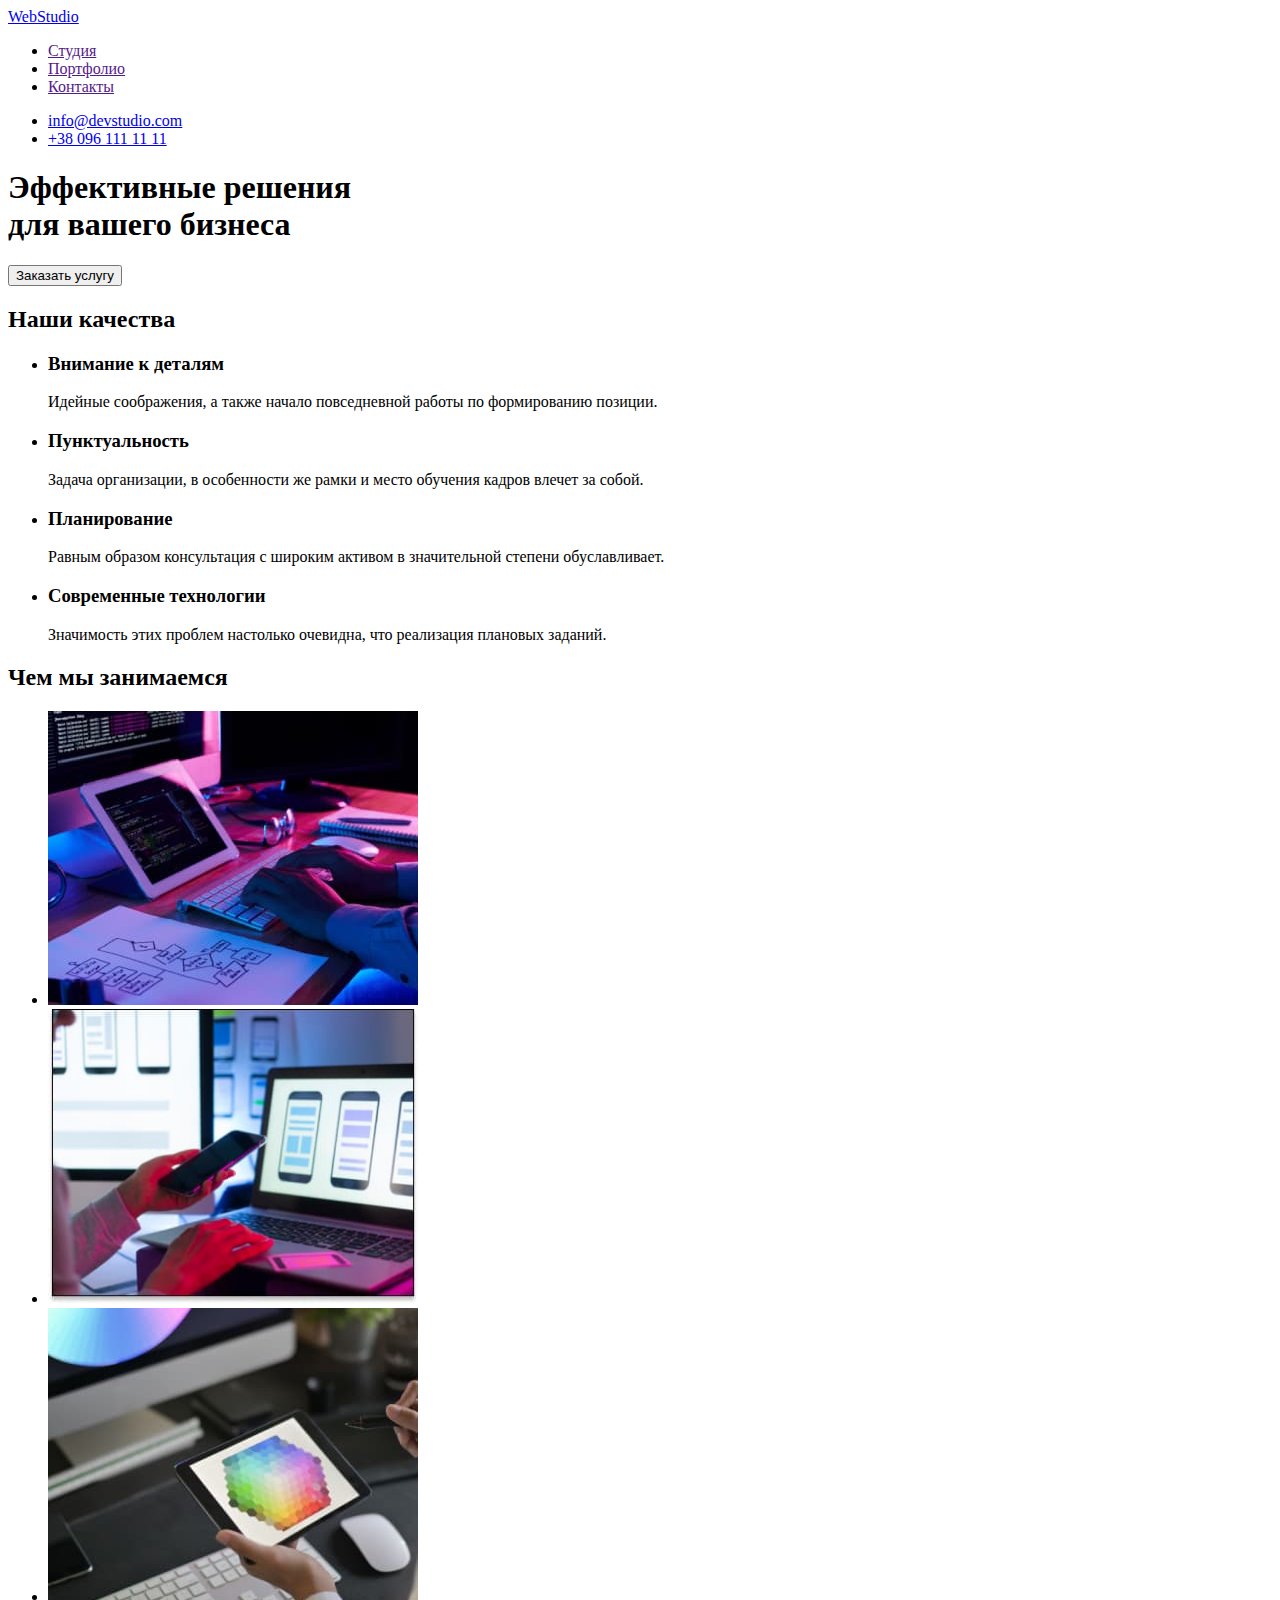
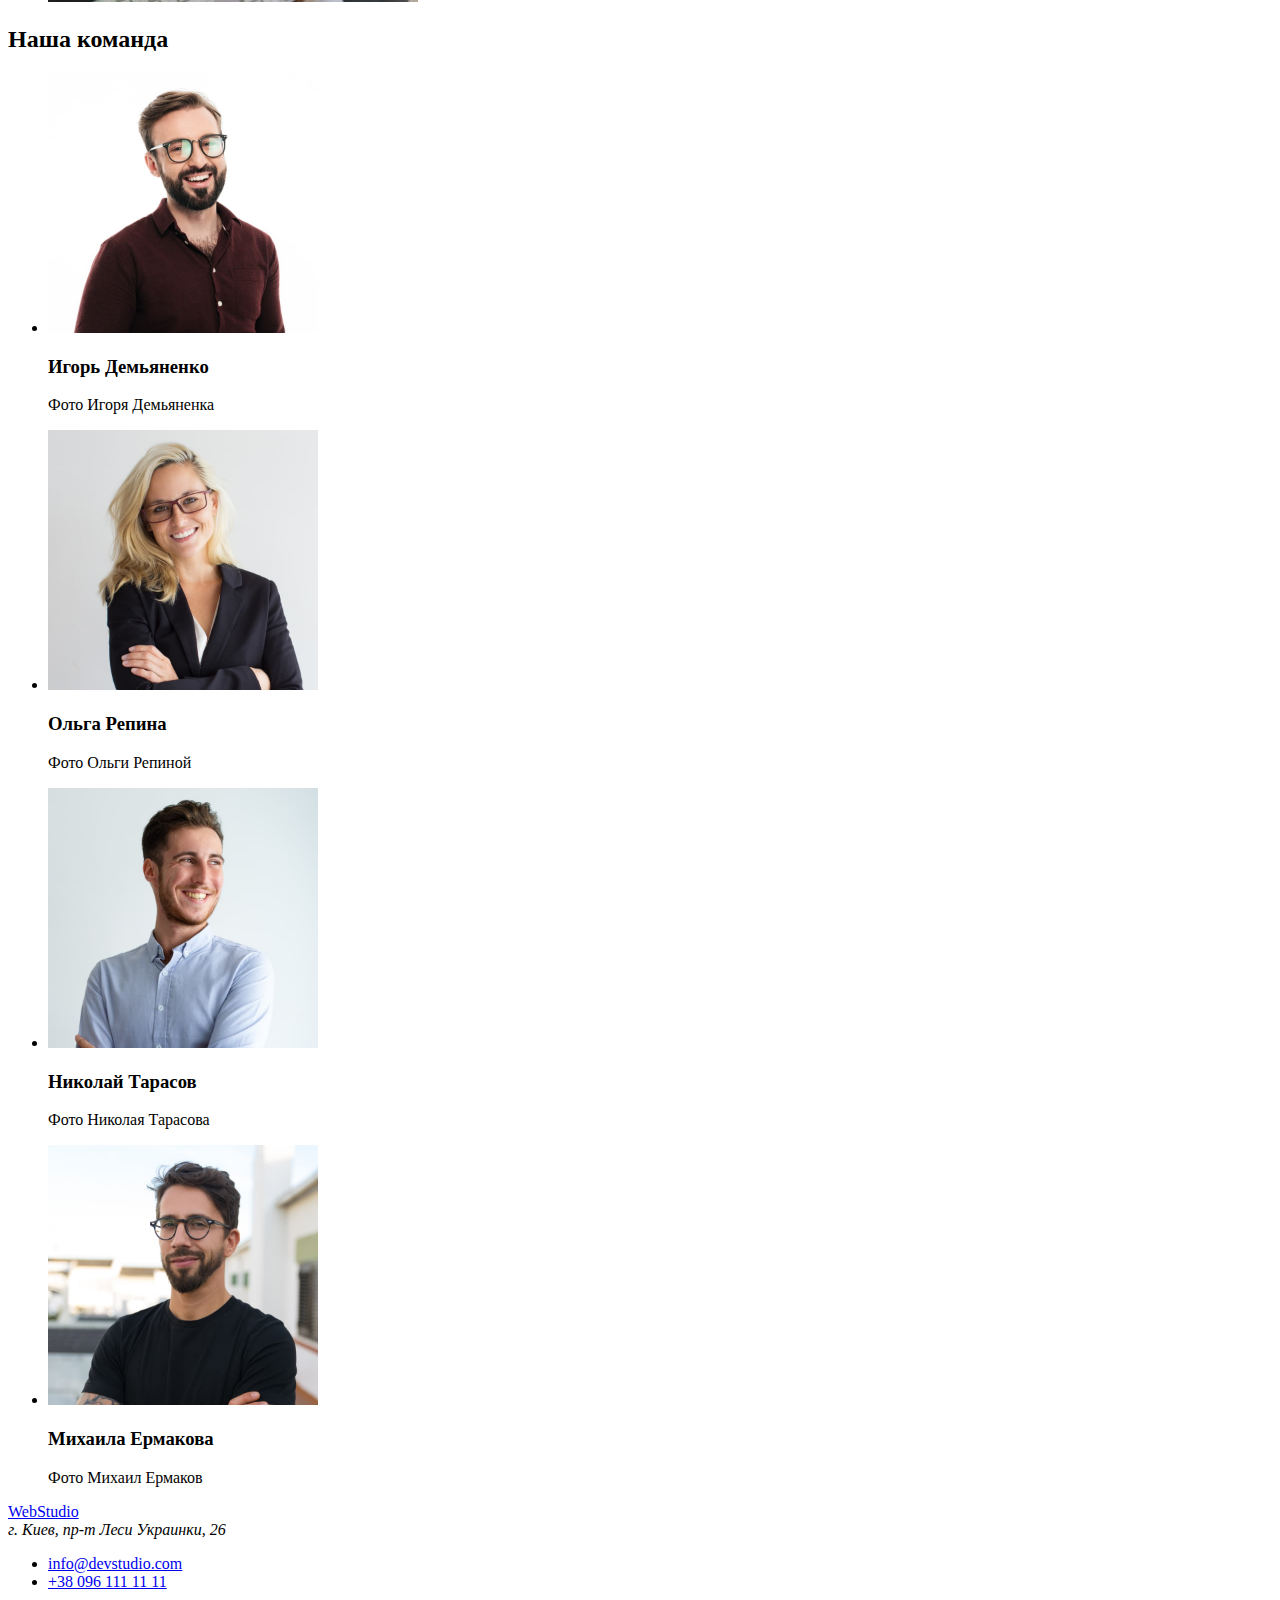
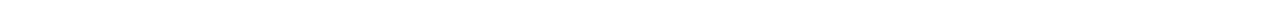
==== index.html @ 7574e55c "Создан новый репозиторий" ====
<!DOCTYPE html>
<html lang="ru">
<head>
    <meta charset="UTF-8">
    <meta http-equiv="X-UA-Compatible" content="IE=edge">
    <meta name="viewport" content="width=device-width, initial-scale=1.0">
    <title>WebStudio</title>
</head>
<body>
    <header>
        <nav>
            <a lang="en" href="/">WebStudio</a>
            <ul>
                <li>
                    <a href="">Студия</a>
                </li>
                <li>
                    <a href="">Портфолио</a>
                </li>
                <li>
                    <a href="">Контакты</a>
                </li>
            </ul>
        </nav>
        <ul>
            <li><a href="mailto:info@devstudio.com">info@devstudio.com</a></li>
            <li><a href="tel:+380961111111">+38 096 111 11 11</a></li>
        </ul>
    </header>
    <main>
        <section>
            <h1>Эффективные решения<br /> для вашего бизнеса</h1>
            <button type="button">Заказать услугу</button>
        </section>
        <section>
            <h2>Наши качества</h2>
            <ul>
                <li>
                    <h3>Внимание к деталям</h3>
                    <p>Идейные соображения, а также начало повседневной работы по формированию позиции.</p>
                </li>
                <li>
                    <h3>Пунктуальность</h3>
                    <p>Задача организации, в особенности же рамки и место обучения кадров влечет за собой.</p>
                </li>
                <li>
                    <h3>Планирование</h3>
                    <p>Равным образом консультация с широким активом в значительной степени обуславливает.</p>
                </li>
                <li>
                    <h3>Современные технологии</h3>
                    <p>Значимость этих проблем настолько очевидна, что реализация плановых заданий.</p>
                </li>
            </ul>
        </section>
        <section>
            <h2>Чем мы занимаемся</h2>
            <ul>
                <li>
                    <img src="./images/box1.jpg" alt="Верска по алгоритму" width="370"/>
                </li>
                <li>
                    <img src="./images/box2.jpg" alt="Адаптивная верстка" width="370"/>
                </li>
                <li>
                    <img src="./images/box3.jpg" alt="Веб дизайн" width="370"/>
                </li>
            </ul> 
        </section>
        <section>
            <h2>Наша команда</h2>
            <ul>
                <li>
                    <img src="./images/img1.jpg" alt="Игорь Демьяненко" width="270"/>
                    <h3>Игорь Демьяненко</h3>
                    <p>Фото Игоря Демьяненка</p>
                </li>
                <li>
                    <img src="./images/img2.jpg" alt="Ольга Репина" width="270"/>
                    <h3>Ольга Репина</h3>
                    <p>Фото Ольги Репиной</p>
                </li>
                <li>
                    <img src="./images/img3.jpg" alt="Николай Тарасов" width="270"/>
                    <h3>Николай Тарасов</h3>
                    <p>Фото Николая Тарасова</p>
                </li>
                <li>
                    <img src="./images/img4.jpg" alt="Михаил Ермаков" width="270"/>
                    <h3>Михаила Ермакова</h3>
                    <p>Фото Михаил Ермаков</p>
                </li>
            </ul>
        </section>
    </main>
    <footer>
        <a lang="en" href="/">WebStudio</a>
        <address>г. Киев, пр-т Леси Украинки, 26</address>
        <ul>
            <li><a href="mailto:info@devstudio.com">info@devstudio.com</a></li>
            <li><a href="tel:+380961111111">+38 096 111 11 11</a></li>
        </ul>
    </footer>
</body>
</html>
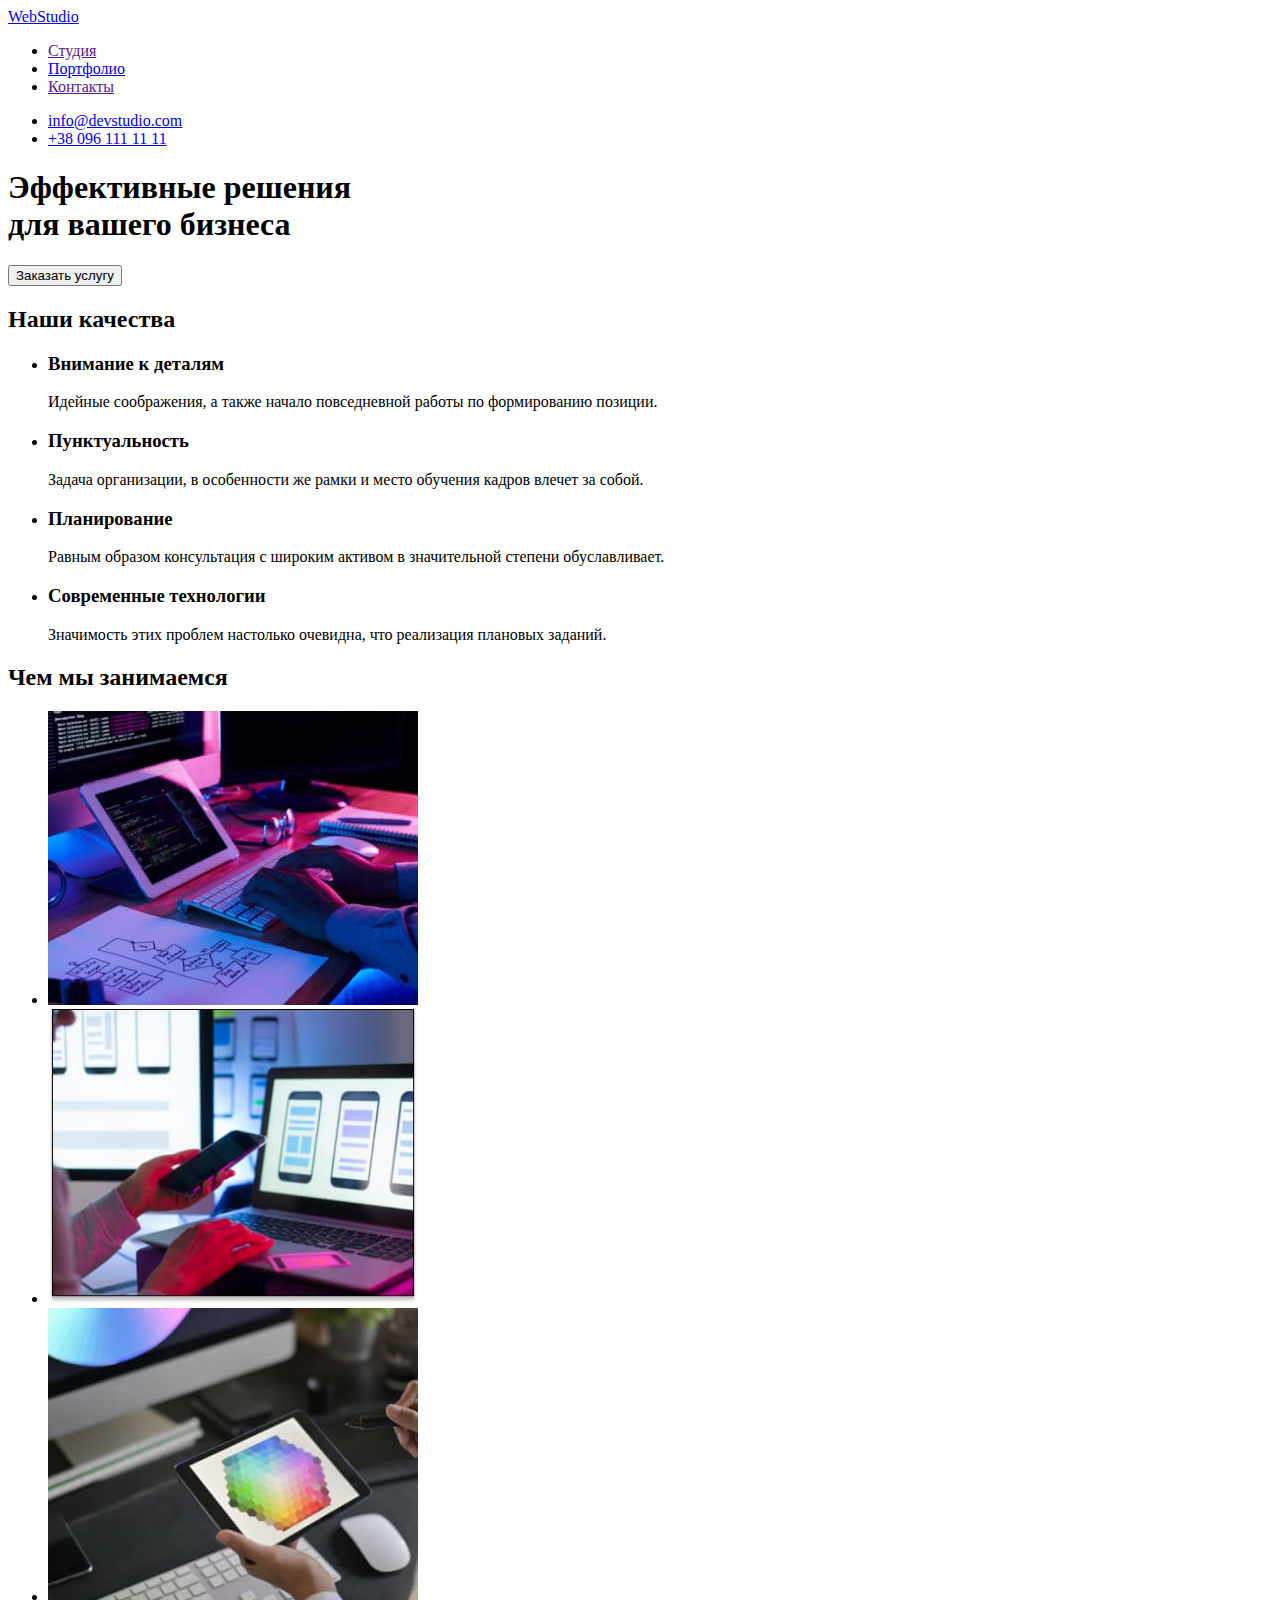
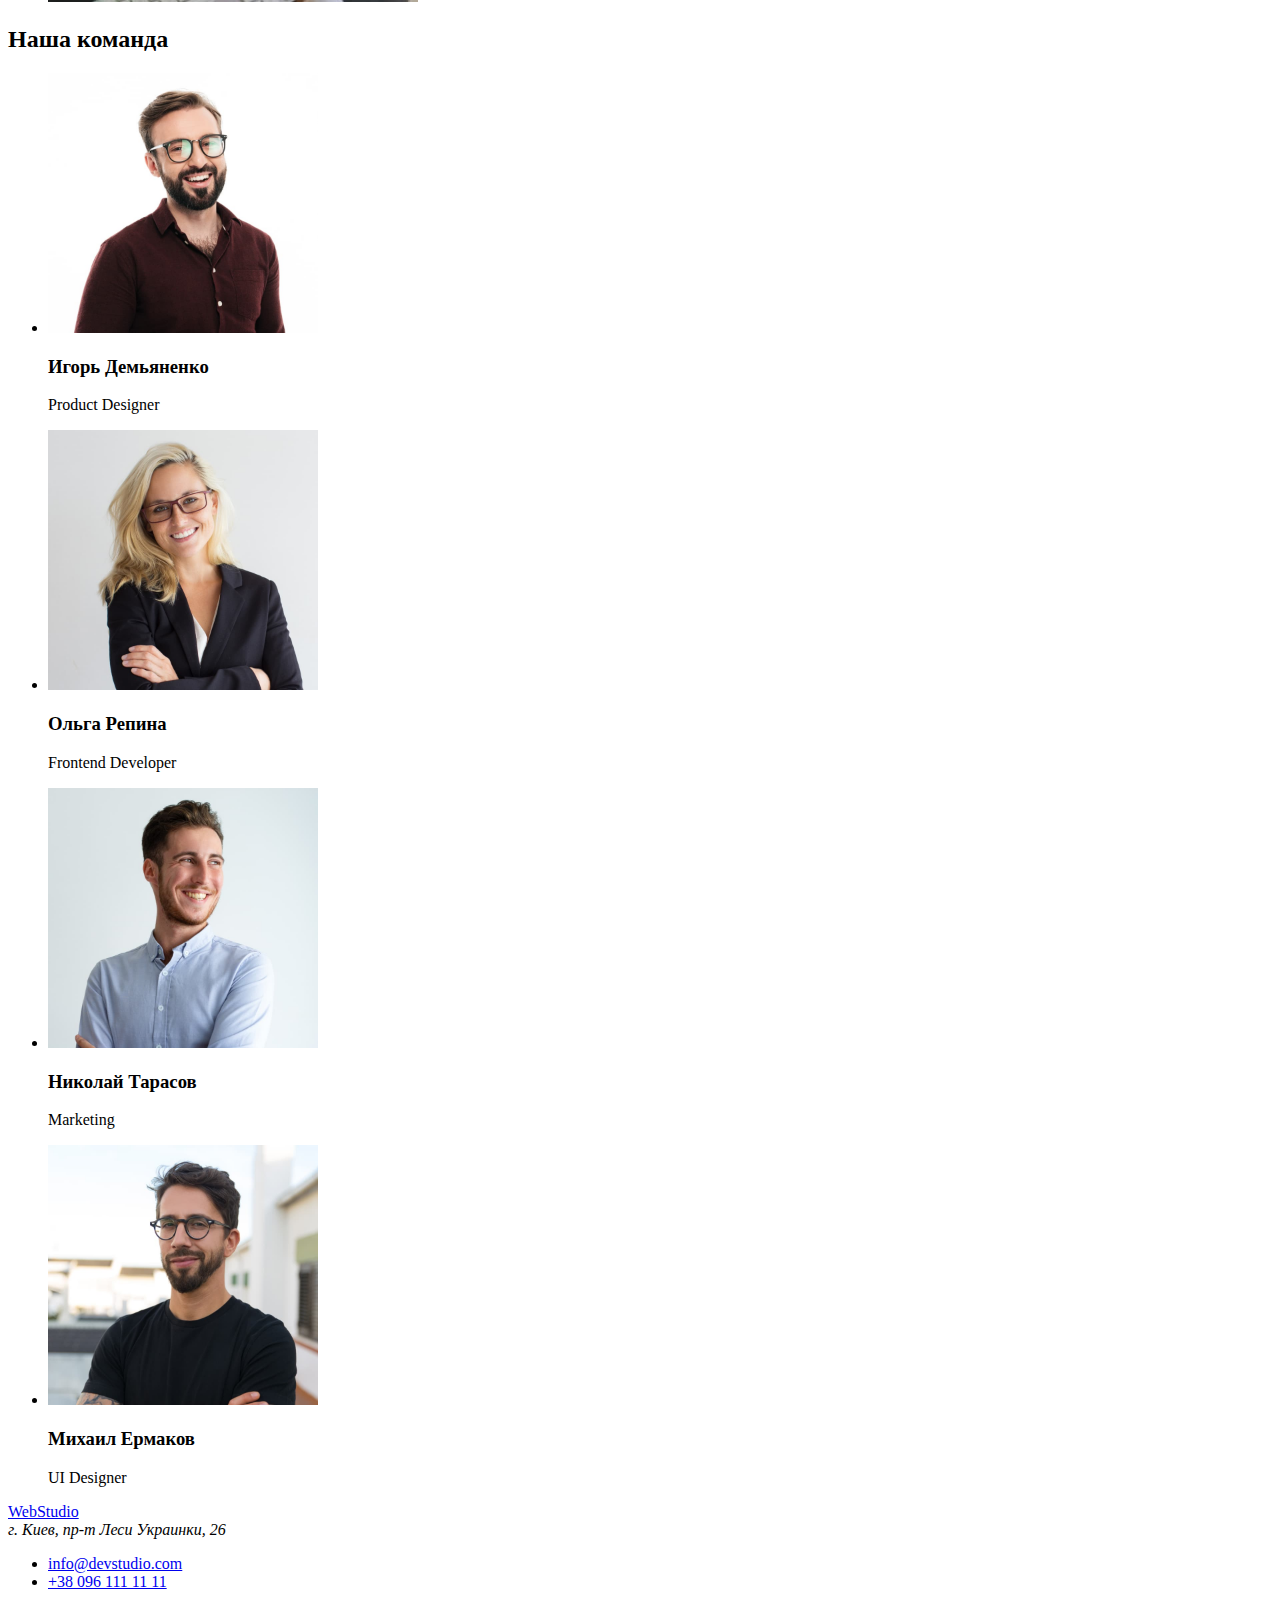
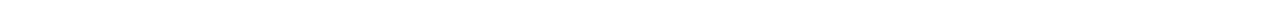
==== commit 93690e88: "HTML+CSS" ====
--- a/index.html
+++ b/index.html
@@ -5,17 +5,18 @@
     <meta http-equiv="X-UA-Compatible" content="IE=edge">
     <meta name="viewport" content="width=device-width, initial-scale=1.0">
     <title>WebStudio</title>
+    <link rel="stylesheet" href="./css/styles.css">
 </head>
 <body>
     <header>
         <nav>
-            <a lang="en" href="/">WebStudio</a>
+            <a lang="en" href="./index.html">WebStudio</a>
             <ul>
                 <li>
                     <a href="">Студия</a>
                 </li>
                 <li>
-                    <a href="">Портфолио</a>
+                    <a href="./portfolio.html">Портфолио</a>
                 </li>
                 <li>
                     <a href="">Контакты</a>
@@ -71,30 +72,30 @@
             <h2>Наша команда</h2>
             <ul>
                 <li>
-                    <img src="./images/img1.jpg" alt="Игорь Демьяненко" width="270"/>
+                    <img src="./images/img1.jpg" alt="Фото Игоря Демьяненка" width="270"/>
                     <h3>Игорь Демьяненко</h3>
-                    <p>Фото Игоря Демьяненка</p>
+                    <p>Product Designer</p>
                 </li>
                 <li>
-                    <img src="./images/img2.jpg" alt="Ольга Репина" width="270"/>
+                    <img src="./images/img2.jpg" alt="Фото Ольги Репиной" width="270"/>
                     <h3>Ольга Репина</h3>
-                    <p>Фото Ольги Репиной</p>
+                    <p>Frontend Developer</p>
                 </li>
                 <li>
-                    <img src="./images/img3.jpg" alt="Николай Тарасов" width="270"/>
+                    <img src="./images/img3.jpg" alt="Фото Николая Тарасова" width="270"/>
                     <h3>Николай Тарасов</h3>
-                    <p>Фото Николая Тарасова</p>
+                    <p>Marketing</p>
                 </li>
                 <li>
-                    <img src="./images/img4.jpg" alt="Михаил Ермаков" width="270"/>
-                    <h3>Михаила Ермакова</h3>
-                    <p>Фото Михаил Ермаков</p>
+                    <img src="./images/img4.jpg" alt="Фото Михаила Ермакова" width="270"/>
+                    <h3>Михаил Ермаков</h3>
+                    <p>UI Designer</p>
                 </li>
             </ul>
         </section>
     </main>
     <footer>
-        <a lang="en" href="/">WebStudio</a>
+        <a lang="en" href="./index.html">WebStudio</a>
         <address>г. Киев, пр-т Леси Украинки, 26</address>
         <ul>
             <li><a href="mailto:info@devstudio.com">info@devstudio.com</a></li>
--- a/css/styles.css
+++ b/css/styles.css
@@ -0,0 +1,3 @@
+body{
+
+}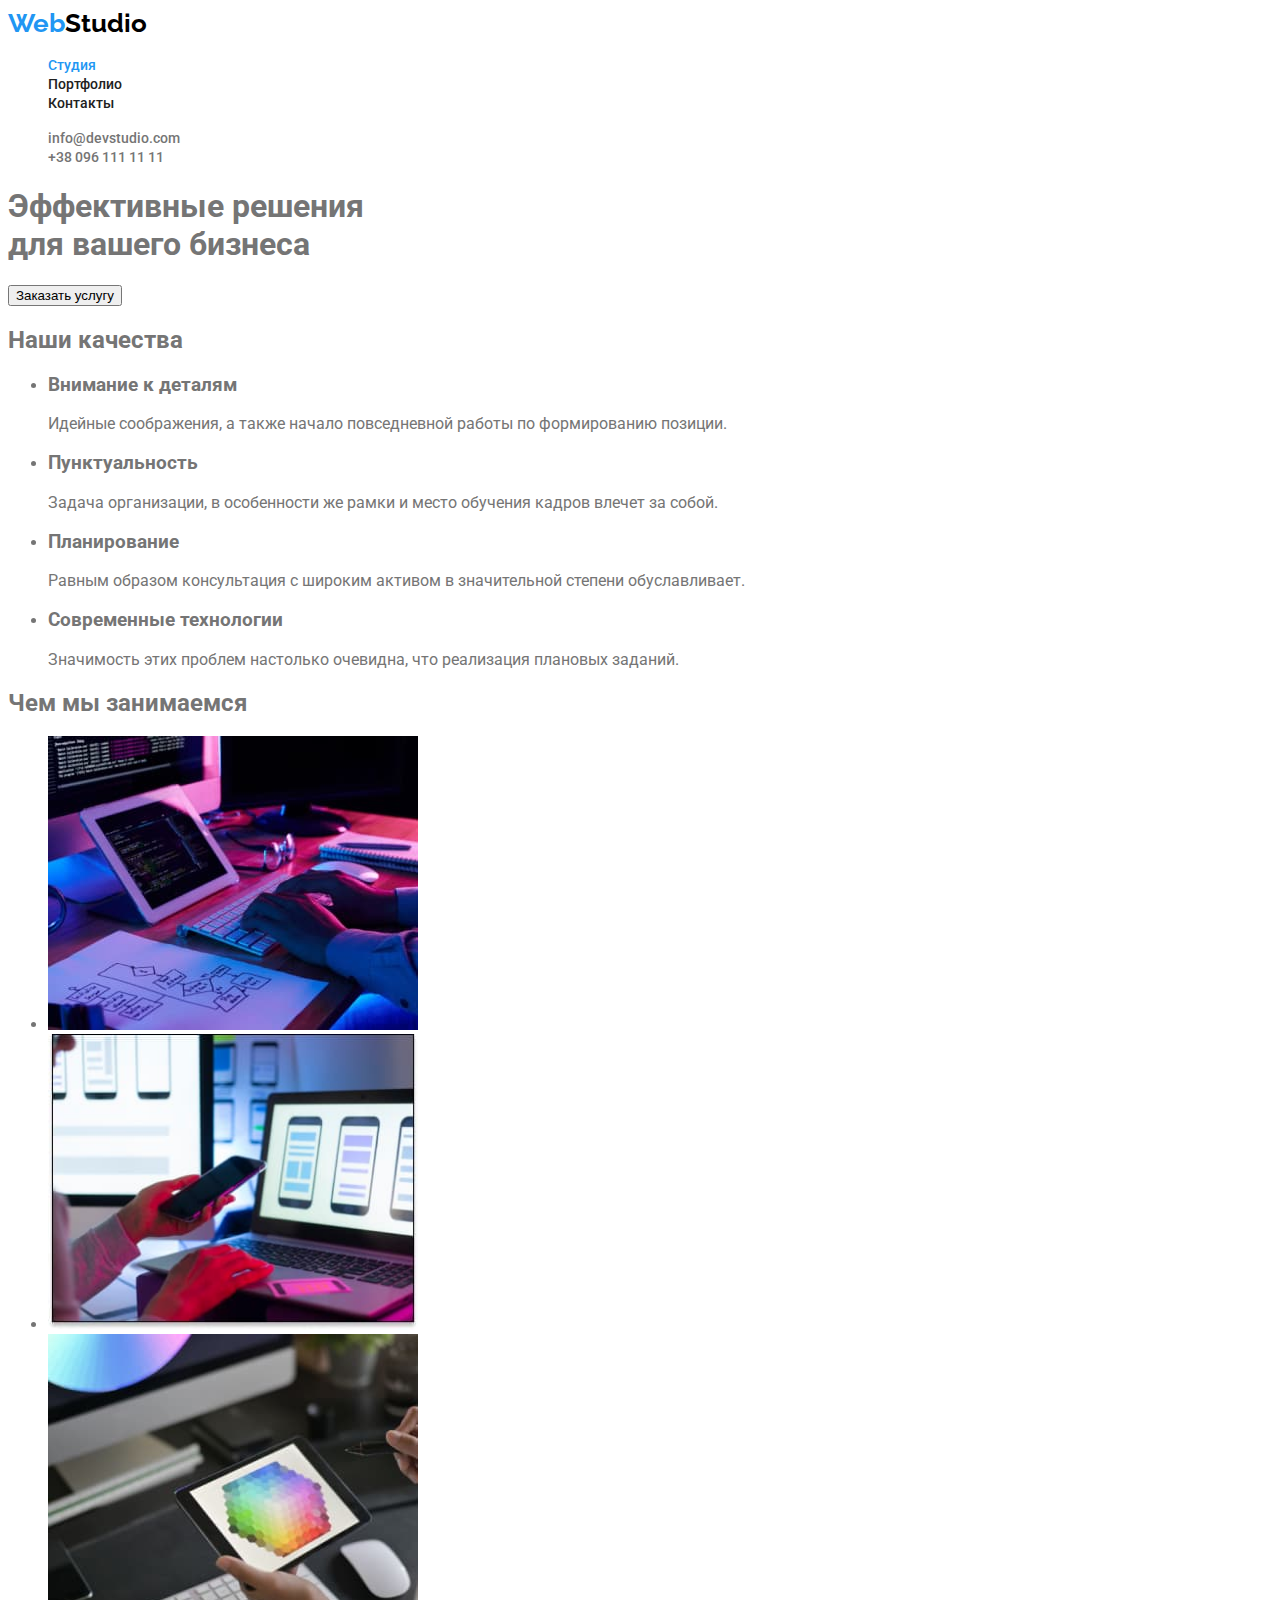
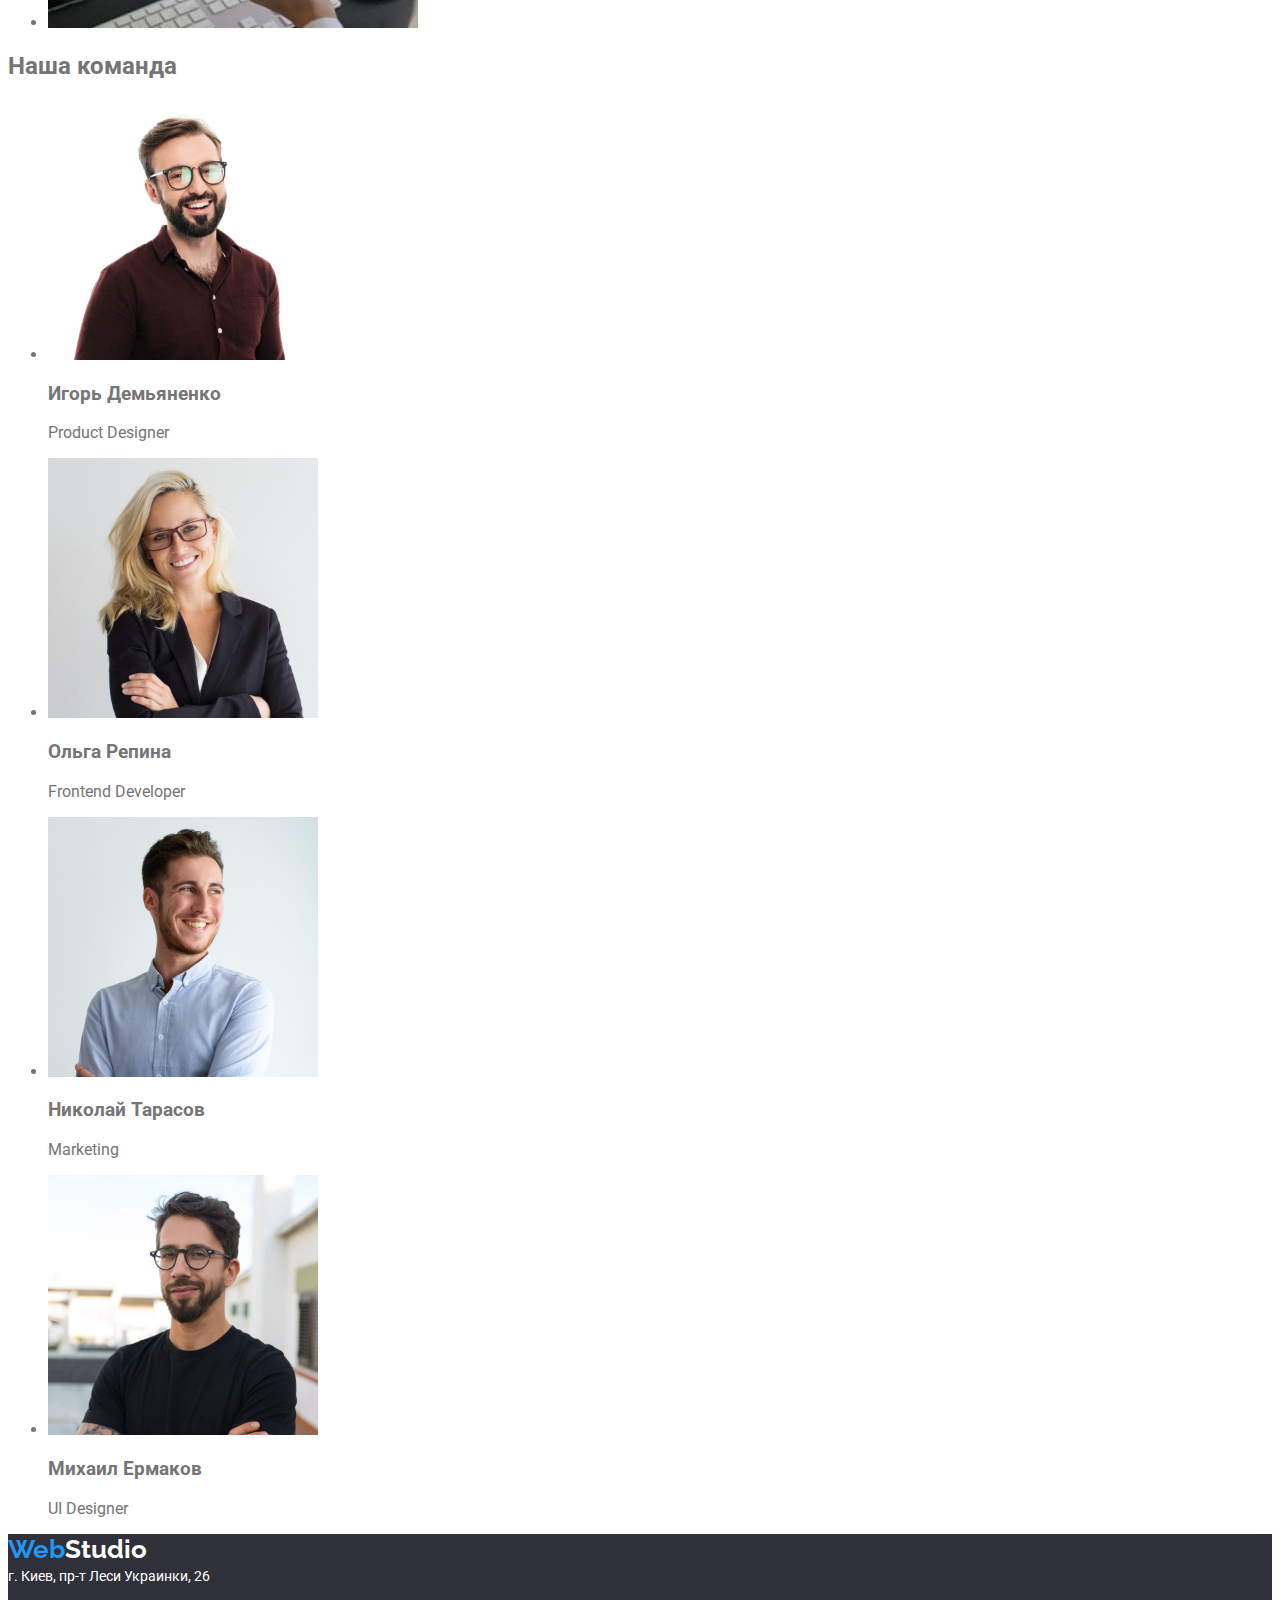
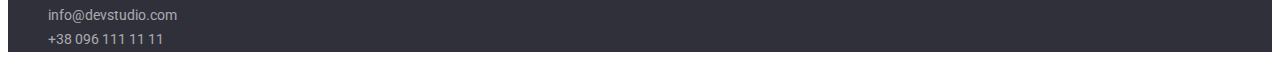
==== commit 6ef2e7cd: "CSS" ====
--- a/index.html
+++ b/index.html
@@ -5,27 +5,29 @@
     <meta http-equiv="X-UA-Compatible" content="IE=edge">
     <meta name="viewport" content="width=device-width, initial-scale=1.0">
     <title>WebStudio</title>
+    <link rel="preconnect" href="https://fonts.gstatic.com">
+    <link href="https://fonts.googleapis.com/css2?family=Raleway:wght@700&family=Roboto:wght@400;500;700;900&display=swap" rel="stylesheet">
     <link rel="stylesheet" href="./css/styles.css">
 </head>
 <body>
     <header>
         <nav>
-            <a lang="en" href="./index.html">WebStudio</a>
-            <ul>
+            <a lang="en" href="./index.html" class="logo">Web<span class="logo-color">Studio</span></a>
+            <ul class="site-nav list">
                 <li>
-                    <a href="">Студия</a>
+                    <a href="./index.html" class="nav-link current">Студия</a>
                 </li>
                 <li>
-                    <a href="./portfolio.html">Портфолио</a>
+                    <a href="./portfolio.html" class="nav-link">Портфолио</a>
                 </li>
                 <li>
-                    <a href="">Контакты</a>
+                    <a href="#" class="nav-link">Контакты</a>
                 </li>
             </ul>
         </nav>
-        <ul>
-            <li><a href="mailto:info@devstudio.com">info@devstudio.com</a></li>
-            <li><a href="tel:+380961111111">+38 096 111 11 11</a></li>
+        <ul class="contacts">
+            <li><a href="mailto:info@devstudio.com" class="contacts header-contacts">info@devstudio.com</a></li>
+            <li><a href="tel:+380961111111" class="contacts header-contacts">+38 096 111 11 11</a></li>
         </ul>
     </header>
     <main>
@@ -58,13 +60,13 @@
             <h2>Чем мы занимаемся</h2>
             <ul>
                 <li>
-                    <img src="./images/box1.jpg" alt="Верска по алгоритму" width="370"/>
+                    <img src="./images/studio/box1.jpg" alt="Верска по алгоритму" width="370"/>
                 </li>
                 <li>
-                    <img src="./images/box2.jpg" alt="Адаптивная верстка" width="370"/>
+                    <img src="./images/studio/box2.jpg" alt="Адаптивная верстка" width="370"/>
                 </li>
                 <li>
-                    <img src="./images/box3.jpg" alt="Веб дизайн" width="370"/>
+                    <img src="./images/studio/box3.jpg" alt="Веб дизайн" width="370"/>
                 </li>
             </ul> 
         </section>
@@ -72,34 +74,35 @@
             <h2>Наша команда</h2>
             <ul>
                 <li>
-                    <img src="./images/img1.jpg" alt="Фото Игоря Демьяненка" width="270"/>
+                    <img src="./images/studio/img1.jpg" alt="Фото Игоря Демьяненка" width="270"/>
                     <h3>Игорь Демьяненко</h3>
                     <p>Product Designer</p>
                 </li>
                 <li>
-                    <img src="./images/img2.jpg" alt="Фото Ольги Репиной" width="270"/>
+                    <img src="./images/studio/img2.jpg" alt="Фото Ольги Репиной" width="270"/>
                     <h3>Ольга Репина</h3>
                     <p>Frontend Developer</p>
                 </li>
                 <li>
-                    <img src="./images/img3.jpg" alt="Фото Николая Тарасова" width="270"/>
+                    <img src="./images/studio/img3.jpg" alt="Фото Николая Тарасова" width="270"/>
                     <h3>Николай Тарасов</h3>
                     <p>Marketing</p>
                 </li>
                 <li>
-                    <img src="./images/img4.jpg" alt="Фото Михаила Ермакова" width="270"/>
+                    <img src="./images/studio/img4.jpg" alt="Фото Михаила Ермакова" width="270"/>
                     <h3>Михаил Ермаков</h3>
                     <p>UI Designer</p>
                 </li>
             </ul>
         </section>
     </main>
-    <footer>
-        <a lang="en" href="./index.html">WebStudio</a>
-        <address>г. Киев, пр-т Леси Украинки, 26</address>
-        <ul>
-            <li><a href="mailto:info@devstudio.com">info@devstudio.com</a></li>
-            <li><a href="tel:+380961111111">+38 096 111 11 11</a></li>
+    
+    <footer class="footer">
+        <a lang="en" href="./index.html" class="logo">Web<span class="logo-inverse-color">Studio</span></a>
+        <address class="address">г. Киев, пр-т Леси Украинки, 26</address>
+        <ul class="contacts">
+            <li><a href="mailto:info@devstudio.com" class="contacts footer-contacts">info@devstudio.com</a></li>
+            <li><a href="tel:+380961111111" class="contacts footer-contacts">+38 096 111 11 11</a></li>
         </ul>
     </footer>
 </body>
--- a/css/styles.css
+++ b/css/styles.css
@@ -1,3 +1,89 @@
+:root{
+    --main-bg-color: #FFFFFF;
+    --second-bg-color: #F5F4FA;
+    --accent-bg-color: #2F303A;
+    --main-text-color: #757575;
+    --title-text-color: #212121;
+    --accent-text-color: #2196F3;
+    --contacts-text-color: rgba(255, 255, 255, 0.6);
+}
+
 body{
+    background-color: var(--main-bg-color);
+    color: var(--main-text-color);
+    font-family: Roboto, sans-serif;
+}
 
+/* Navigation */
+
+.logo{
+    text-decoration: none;
+    color: var(--accent-text-color);
+    font-family: Raleway;
+    font-weight: 700;
+    font-size: 26px;
+    line-height: 1.19;
+    letter-spacing: 3%;
+}
+.logo .logo-color{
+    color: #000;
+}
+.list,
+.contacts{
+    list-style: none;
+}
+.site-nav .nav-link{
+    text-decoration: none;
+    color: var(--title-text-color);
+    font-weight: 500;
+    font-size: 14px;
+    line-height: 1.14;
+    letter-spacing: 2%;
+}
+.site-nav .nav-link:hover,
+.site-nav .nav-link:focus{
+    color: var(--accent-text-color);
+}
+.site-nav .nav-link.current{
+    color: var(--accent-text-color);
+}
+.contacts .header-contacts{
+    text-decoration: none;
+    font-weight: 500;
+    font-size: 14px;
+    line-height: 1.14;
+    letter-spacing: 2%;
+    color: var(--main-text-color);
+}
+.contacts .header-contacts:hover,
+.contacts .header-contacts:focus{
+    color: var(--accent-text-color);
+}
+
+.bottom{
+    font-family: inherit;
+}
+
+
+
+/* FOOTER */
+.footer{
+    background-color: var(--accent-bg-color);
+}
+.footer .logo-inverse-color{
+    color: var(--main-bg-color);
+}
+.footer .address{
+    font-style: normal;
+    font-size: 14px;
+    line-height: 1.7;
+    letter-spacing: 3%;
+    color: var(--main-bg-color);
+}
+.contacts .footer-contacts{
+    text-decoration: none;
+    font-size: 14px;
+    line-height: 1.7;
+    letter-spacing: 3%;
+    color: var(--contacts-text-color);
 }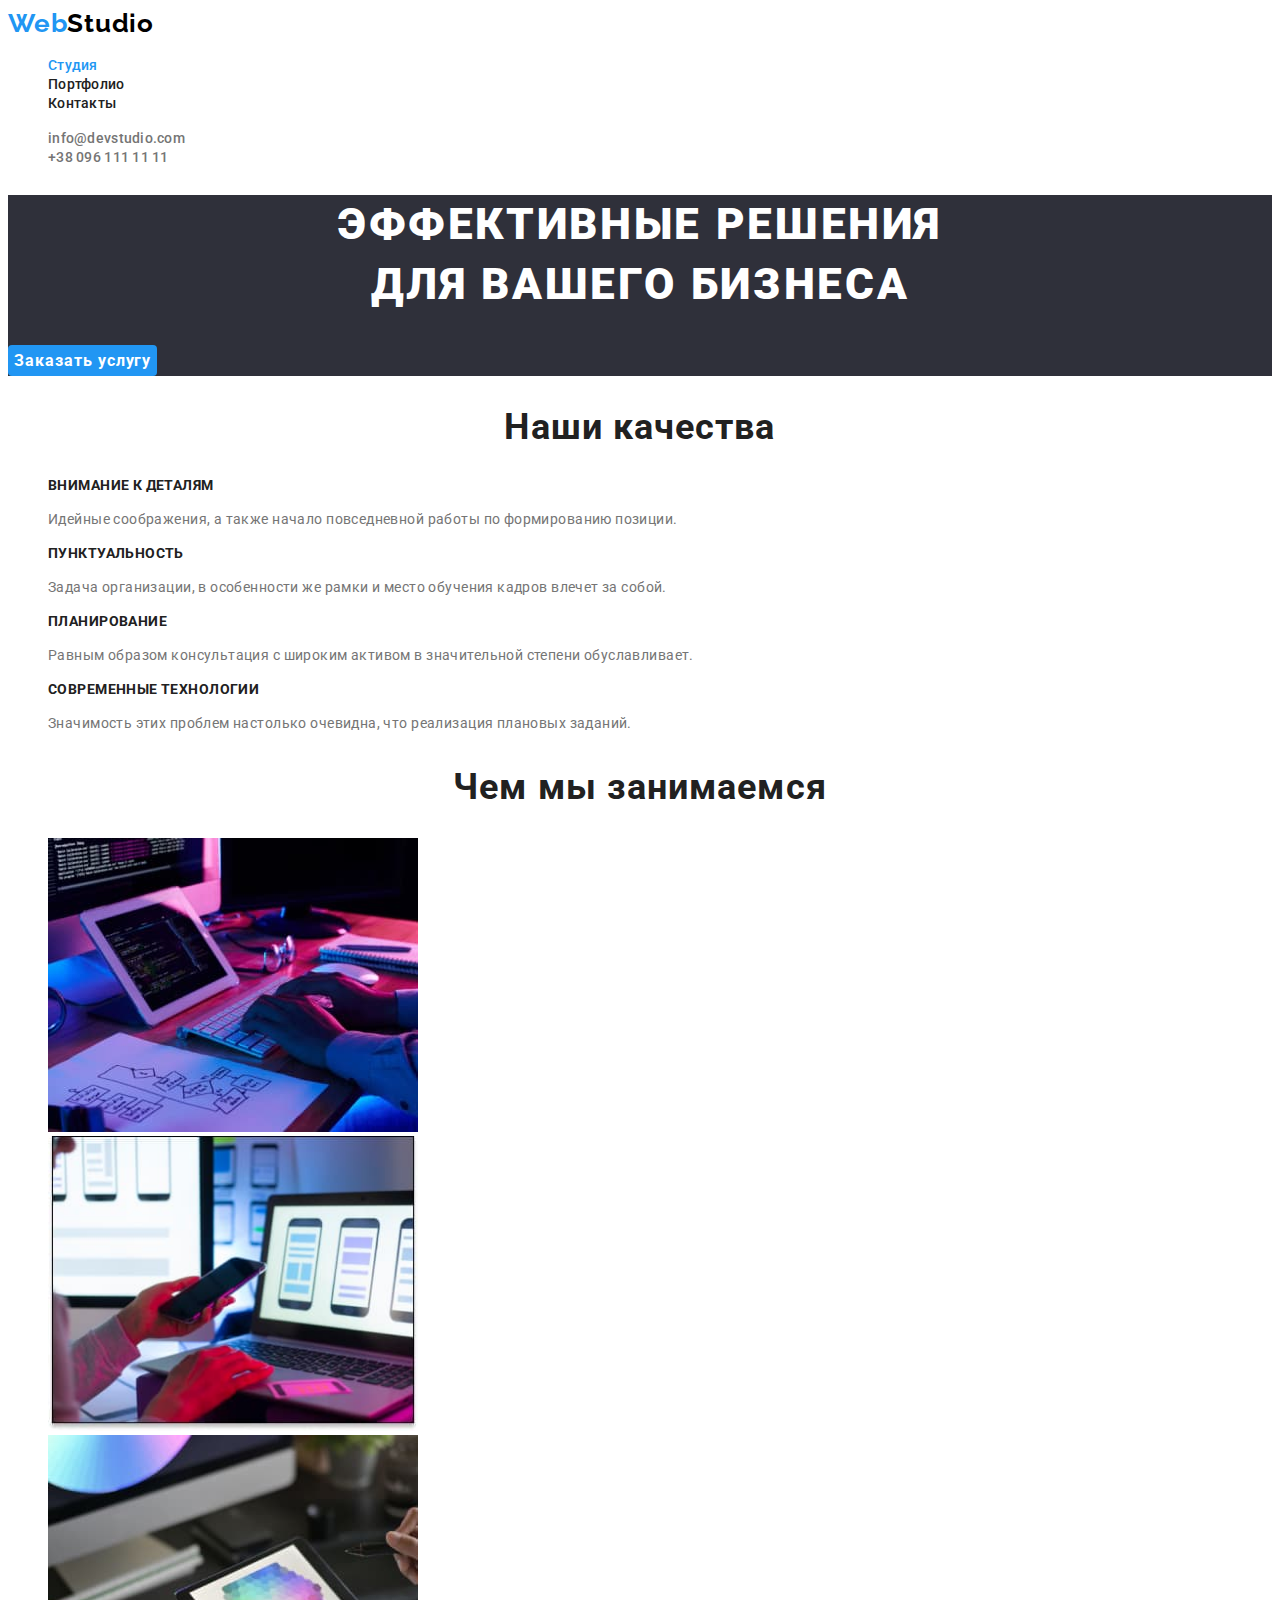
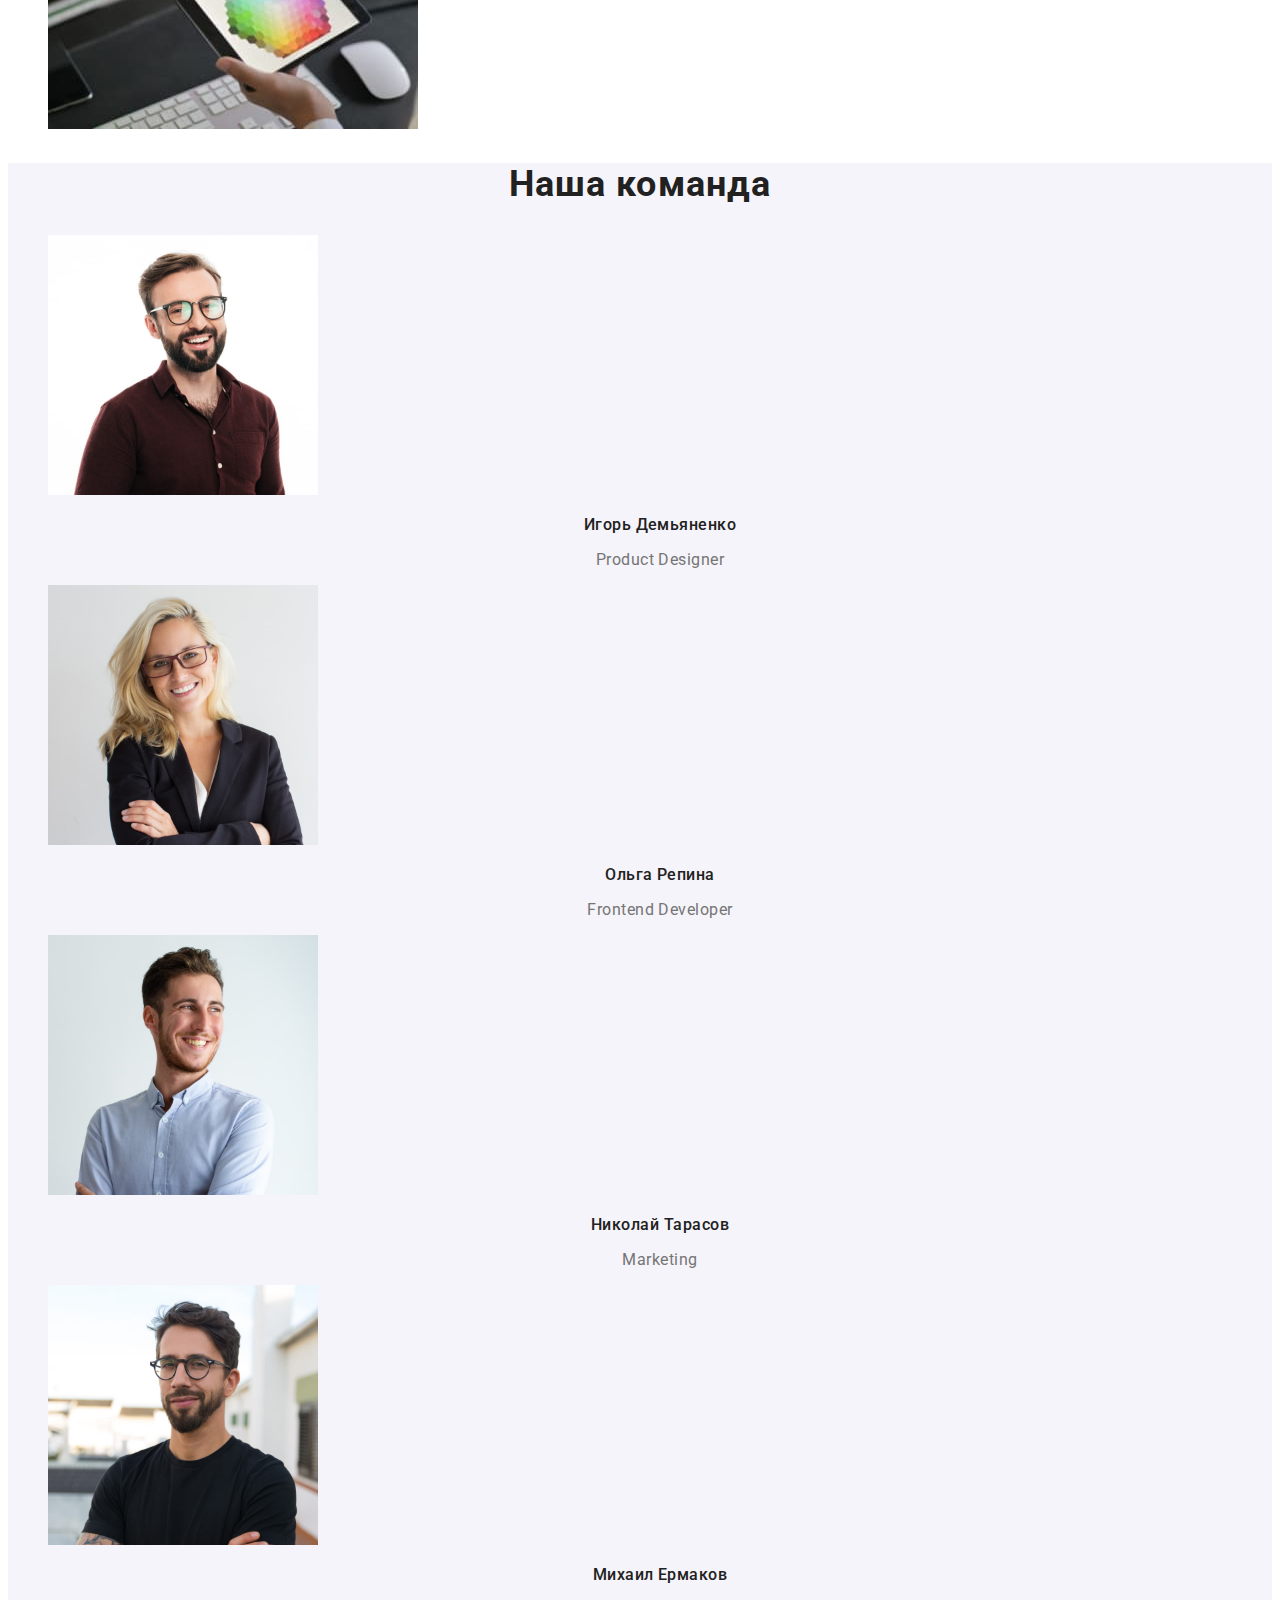
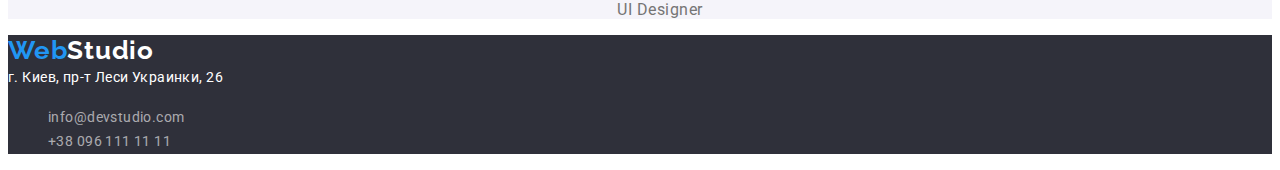
==== commit 2f6d720e: "CSS" ====
--- a/index.html
+++ b/index.html
@@ -31,34 +31,34 @@
         </ul>
     </header>
     <main>
-        <section>
-            <h1>Эффективные решения<br /> для вашего бизнеса</h1>
-            <button type="button">Заказать услугу</button>
+        <section  class="main-section">
+            <h1 class="main-title">Эффективные решения<br /> для вашего бизнеса</h1>
+            <button type="button" class="main-button">Заказать услугу</button>
         </section>
-        <section>
-            <h2>Наши качества</h2>
-            <ul>
+        <section class="qualities">
+            <h2 class="section-tiltle">Наши качества</h2>
+            <ul class="qualities-list list">
                 <li>
-                    <h3>Внимание к деталям</h3>
-                    <p>Идейные соображения, а также начало повседневной работы по формированию позиции.</p>
+                    <h3 class="qualities-tiltle">Внимание к деталям</h3>
+                    <p class="qualities-text">Идейные соображения, а также начало повседневной работы по формированию позиции.</p>
                 </li>
                 <li>
-                    <h3>Пунктуальность</h3>
-                    <p>Задача организации, в особенности же рамки и место обучения кадров влечет за собой.</p>
+                    <h3 class="qualities-tiltle">Пунктуальность</h3>
+                    <p class="qualities-text">Задача организации, в особенности же рамки и место обучения кадров влечет за собой.</p>
                 </li>
                 <li>
-                    <h3>Планирование</h3>
-                    <p>Равным образом консультация с широким активом в значительной степени обуславливает.</p>
+                    <h3 class="qualities-tiltle">Планирование</h3>
+                    <p class="qualities-text">Равным образом консультация с широким активом в значительной степени обуславливает.</p>
                 </li>
                 <li>
-                    <h3>Современные технологии</h3>
-                    <p>Значимость этих проблем настолько очевидна, что реализация плановых заданий.</p>
+                    <h3 class="qualities-tiltle">Современные технологии</h3>
+                    <p class="qualities-text">Значимость этих проблем настолько очевидна, что реализация плановых заданий.</p>
                 </li>
             </ul>
         </section>
-        <section>
-            <h2>Чем мы занимаемся</h2>
-            <ul>
+        <section class="direction">
+            <h2 class="section-tiltle">Чем мы занимаемся</h2>
+            <ul class="list">
                 <li>
                     <img src="./images/studio/box1.jpg" alt="Верска по алгоритму" width="370"/>
                 </li>
@@ -70,28 +70,28 @@
                 </li>
             </ul> 
         </section>
-        <section>
-            <h2>Наша команда</h2>
-            <ul>
+        <section class="team">
+            <h2 class="section-tiltle">Наша команда</h2>
+            <ul class="list">
                 <li>
                     <img src="./images/studio/img1.jpg" alt="Фото Игоря Демьяненка" width="270"/>
-                    <h3>Игорь Демьяненко</h3>
-                    <p>Product Designer</p>
+                    <h3 class="team-title">Игорь Демьяненко</h3>
+                    <p class="team-text">Product Designer</p>
                 </li>
                 <li>
                     <img src="./images/studio/img2.jpg" alt="Фото Ольги Репиной" width="270"/>
-                    <h3>Ольга Репина</h3>
-                    <p>Frontend Developer</p>
+                    <h3 class="team-title">Ольга Репина</h3>
+                    <p class="team-text">Frontend Developer</p>
                 </li>
                 <li>
                     <img src="./images/studio/img3.jpg" alt="Фото Николая Тарасова" width="270"/>
-                    <h3>Николай Тарасов</h3>
-                    <p>Marketing</p>
+                    <h3 class="team-title">Николай Тарасов</h3>
+                    <p class="team-text">Marketing</p>
                 </li>
                 <li>
                     <img src="./images/studio/img4.jpg" alt="Фото Михаила Ермакова" width="270"/>
-                    <h3>Михаил Ермаков</h3>
-                    <p>UI Designer</p>
+                    <h3 class="team-title">Михаил Ермаков</h3>
+                    <p class="team-text">UI Designer</p>
                 </li>
             </ul>
         </section>
--- a/css/styles.css
+++ b/css/styles.css
@@ -12,6 +12,7 @@
     background-color: var(--main-bg-color);
     color: var(--main-text-color);
     font-family: Roboto, sans-serif;
+    font-weight: 400;
 }
 
 /* Navigation */
@@ -23,7 +24,7 @@
     font-weight: 700;
     font-size: 26px;
     line-height: 1.19;
-    letter-spacing: 3%;
+    letter-spacing: 0.03em;
 }
 .logo .logo-color{
     color: #000;
@@ -38,7 +39,7 @@
     font-weight: 500;
     font-size: 14px;
     line-height: 1.14;
-    letter-spacing: 2%;
+    letter-spacing: 0.02em;
 }
 .site-nav .nav-link:hover,
 .site-nav .nav-link:focus{
@@ -52,7 +53,7 @@
     font-weight: 500;
     font-size: 14px;
     line-height: 1.14;
-    letter-spacing: 2%;
+    letter-spacing: 0.02em;
     color: var(--main-text-color);
 }
 .contacts .header-contacts:hover,
@@ -60,12 +61,113 @@
     color: var(--accent-text-color);
 }
 
-.bottom{
-    font-family: inherit;
+            /* --STUDIO-- */
+/* MAIN */
+.main-section{
+    background-color: var(--accent-bg-color);
+}
+.main-title{
+font-weight: 900;
+font-size: 44px;
+line-height: 1.36;
+text-align: center;
+letter-spacing: 0.06em;
+color: var(--main-bg-color);
+text-transform: uppercase;
 }
 
+.main-button{
+    cursor: pointer;
+    font-family: inherit;
+    font-weight: 700;
+    font-size: 16px;
+    line-height: 1.87;
+    text-align: center;
+    letter-spacing: 0.06em;
+    color: var(--main-bg-color);
+    background-color: var(--accent-text-color);
+    border-style: none;
+    border-radius: 4px;
+    }
+
+/* SECTION  */
+.section-tiltle{
+    font-weight: 700;
+    font-size: 36px;
+    line-height: 1.17;
+    text-align: center;
+    letter-spacing: 0.03em;
+    color: var(--title-text-color);
+}
+
+/* QUALITIES */
+
+.qualities-list .qualities-tiltle{
+    font-weight: 700;
+    font-size: 14px;
+    line-height: 1.14;
+    letter-spacing: 0.03em;
+    color: var(--title-text-color);
+    text-transform: uppercase;
+}
+.qualities-list .qualities-text{
+    font-size: 14px;
+    line-height: 1.71;
+    letter-spacing: 0.03em;
+    color: var(--main-text-color);
+}
+
+/* DIRECTION */
 
 
+/* TEAM */
+
+.team{
+    background-color: var(--second-bg-color);
+}
+.team-title{
+    font-weight: 500;
+    font-size: 16px;
+    line-height: 1.19;
+    text-align: center;
+    letter-spacing: 0.03em;
+    color: var(--title-text-color);
+}
+.team-text{
+    font-size: 16px;
+    line-height: 1.19;
+    text-align: center;
+    letter-spacing: 0.03em;
+    color: var(--main-text-color);
+}
+
+        /* --PORTFOLIO-- */
+
+.buttons-filter{
+    cursor: pointer;
+    font-weight: 500;
+    font-size: 16px;
+    line-height: 1.62;
+    /text-align: center;
+    letter-spacing: 0.03em;
+    color: var(--title-text-color);
+    background-color: var(--second-bg-color);
+    border-style: none;
+    border-radius: 4px;
+}
+.buttons-filter:hover,
+.buttons-filter:focus{
+    color: var(--main-bg-color);
+    background-color: var(--accent-text-color);
+}
+
+.products-title{
+    font-weight: 700;
+    font-size: 18px;
+    line-height: 2;
+    letter-spacing: 0.06em;
+    color: var(--title-text-color);
+}
 /* FOOTER */
 .footer{
     background-color: var(--accent-bg-color);
@@ -77,13 +179,17 @@
     font-style: normal;
     font-size: 14px;
     line-height: 1.7;
-    letter-spacing: 3%;
+    letter-spacing: 0.03em;
     color: var(--main-bg-color);
 }
 .contacts .footer-contacts{
     text-decoration: none;
     font-size: 14px;
     line-height: 1.7;
-    letter-spacing: 3%;
+    letter-spacing: 0.03em;
     color: var(--contacts-text-color);
+}
+.contacts .footer-contacts:hover,
+.contacts .footer-contacts:focus{
+    color: var(--accent-text-color);
 }